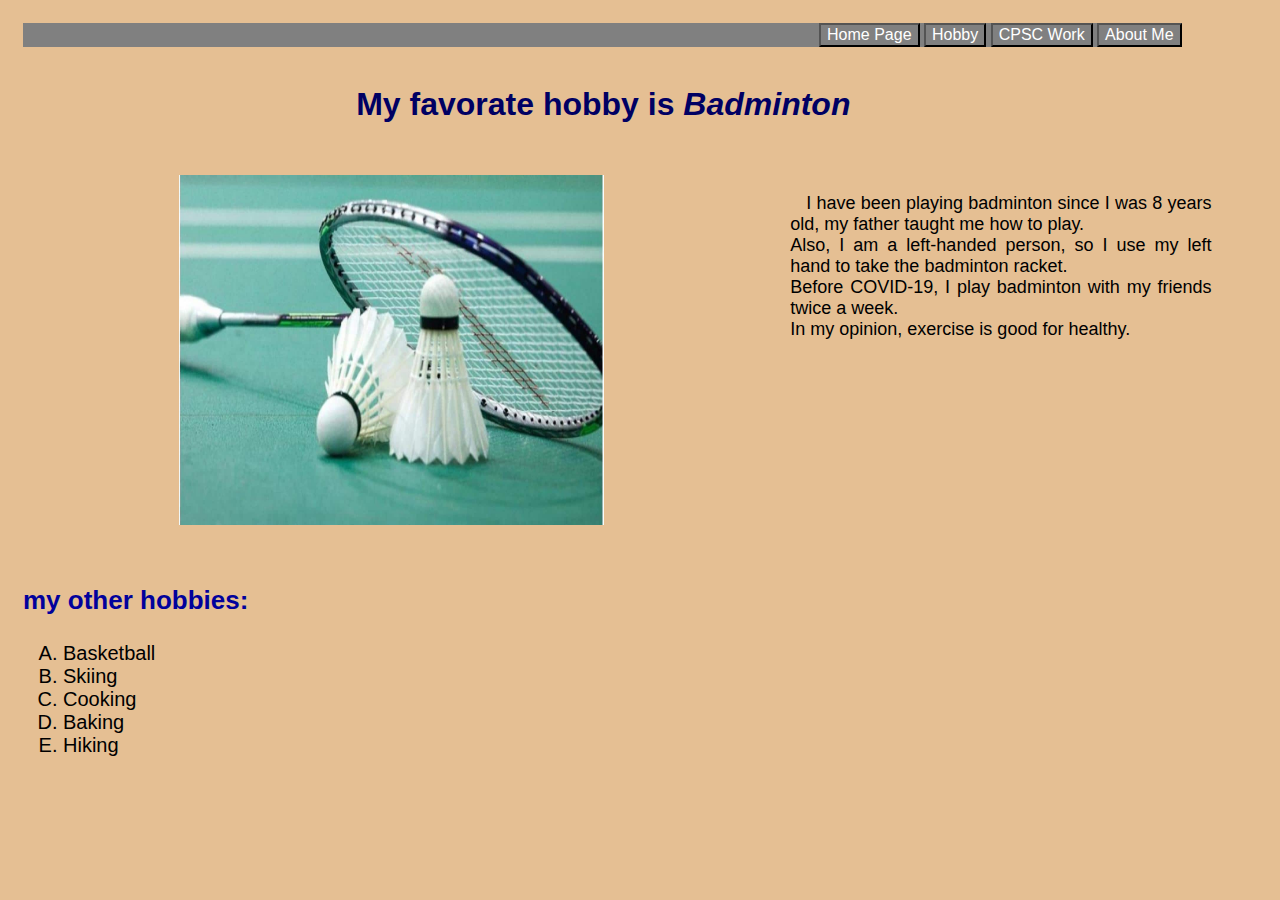
==== hobby.html @ 5e3fbbb3 "Initial commit" ====
<!DOCTYPE html>
<head>
    <meta charset="UTF-8">
    <meta name="viewport" content="width=device-width, initial-scale=1">
    <title>Hobby Page</title>   
    <link rel="stylesheet" href="css/site_style.css">
</head>
<body>
    <!-- page buttons to nevigate different pages -->
    <div class="col-11 col-s-11">
        <div class="pageButtons">
            <button class="button", onclick="location.href='./index.html'">Home Page</button>
            <button class="button">Hobby</button>
            <button class="button", onclick="location.href='./mywork.html'">CPSC Work</button>
            <button class="button", onclick="location.href='./myinfo.html'">About Me</button>
        </div>
        <br>
        <h1 class="pageIntro">My favorate hobby is <i>Badminton</i></h1>
    </div>
    <div class="col-7 col-s-10 imgPo">
        <img src="images/badminton.jpeg", width="425", height="350", alt="This is a badminton picture">
    </div>
    <div class="col-4 col-s-10">
        <p>I have been playing badminton since I was 8 years old, my father taught me how to play. <br>
            Also, I am a left-handed person, so I use my left hand to take the badminton racket. <br>
            Before COVID-19, I play badminton with my friends twice a week. <br>
            In my opinion, exercise is good for healthy.
        </p>
    </div>
    <div class="col-10 col-s-10">
        <h3>my other hobbies: </h3>
        <ol type="A">
            <li>Basketball</li>
            <li>Skiing</li>
            <li>Cooking</li>
            <li>Baking</li>
            <li>Hiking</li>
          </ol>
    </div>
</body>
</html>
---- css/site_style.css ----
/* overall style */
* {
    text-align: left;
    font-family: Arial, Helvetica, sans-serif;
}

/* basic styles */
body {
    background-color:rgb(229, 191, 147);
}

h1 {
    color:rgb(0, 0, 99);
}

h2 {
    color: darkred;
}

h3 {
    font-size: 26px;
    color: rgb(1, 1, 156);
}

p {
    text-align: justify;
    text-indent: 16px;
    font-size: 18px;
}

/* table style */
table {
    background-color: rgb(83, 83, 83);
    color:white;
    border-style: double;
    border-color:black;
    text-indent: 12px;
    text-align: center;
    
}

/* table header style */
th {
    background-color:black;
    color:white;
}

/* table button style */
td {
    border: 0.5px solid;
    border-color:black;
}

/* button and its hover style */
button {
    background-color:gray;
    color: white;
    font-size: 16px;
}

.button:hover {
    background-color: darkgray;

}

/* unordered list style */
ul {
    font-size: 20px;
    background-color:lightgoldenrodyellow;
}

/* ordered list style */
ol {
    font-size: 20px;
}

img {
    max-width: 90%;
    position: relative;
    float: center;
}

/* class image posistion style */
.imgPo {
    text-align: center;
}

/* class pageIntro style */
.pageIntro {
    text-align: center;
    text-indent: 2px;
}

/* class page buttons style */
.pageButtons {
    background-color:gray;
    text-align: right;
}


/* Provided by Pro in HTML - CSS(3) video
/* For mobile phones: */
[class*="col-"]{
    width: 95%;
    float: left;
    padding: 15px;  
}

@media only screen and (min-width: 600px){
    /* For tablets: */
    .col-s-1 {width: 8.33%;}
    .col-s-2 {width: 16.66%;}
    .col-s-3 {width: 25%;}
    .col-s-4 {width: 33.33%;}
    .col-s-5 {width: 41.66%;}
    .col-s-6 {width: 50%;}
    .col-s-7 {width: 58.33%;}
    .col-s-8 {width: 66.66%;}
    .col-s-9 {width: 75%;}
    .col-s-10 {width: 83.33%;}
    .col-s-11 {width: 91.66%;}
    .col-s-12 {width: 100%;}
}

@media only screen and (min-width: 768px){
    /* For desktop: */
    .col-1 {width: 8.33%;}
    .col-2 {width: 16.66%;}
    .col-3 {width: 25%;}
    .col-4 {width: 33.33%;}
    .col-5 {width: 41.66%;}
    .col-6 {width: 50%;}
    .col-7 {width: 58.33%;}
    .col-8 {width: 66.66%;}
    .col-9 {width: 75%;}
    .col-10 {width: 83.33%;}
    .col-11 {width: 91.66%;}
    .col-12 {width: 100%;}
}

/* end of provided code */
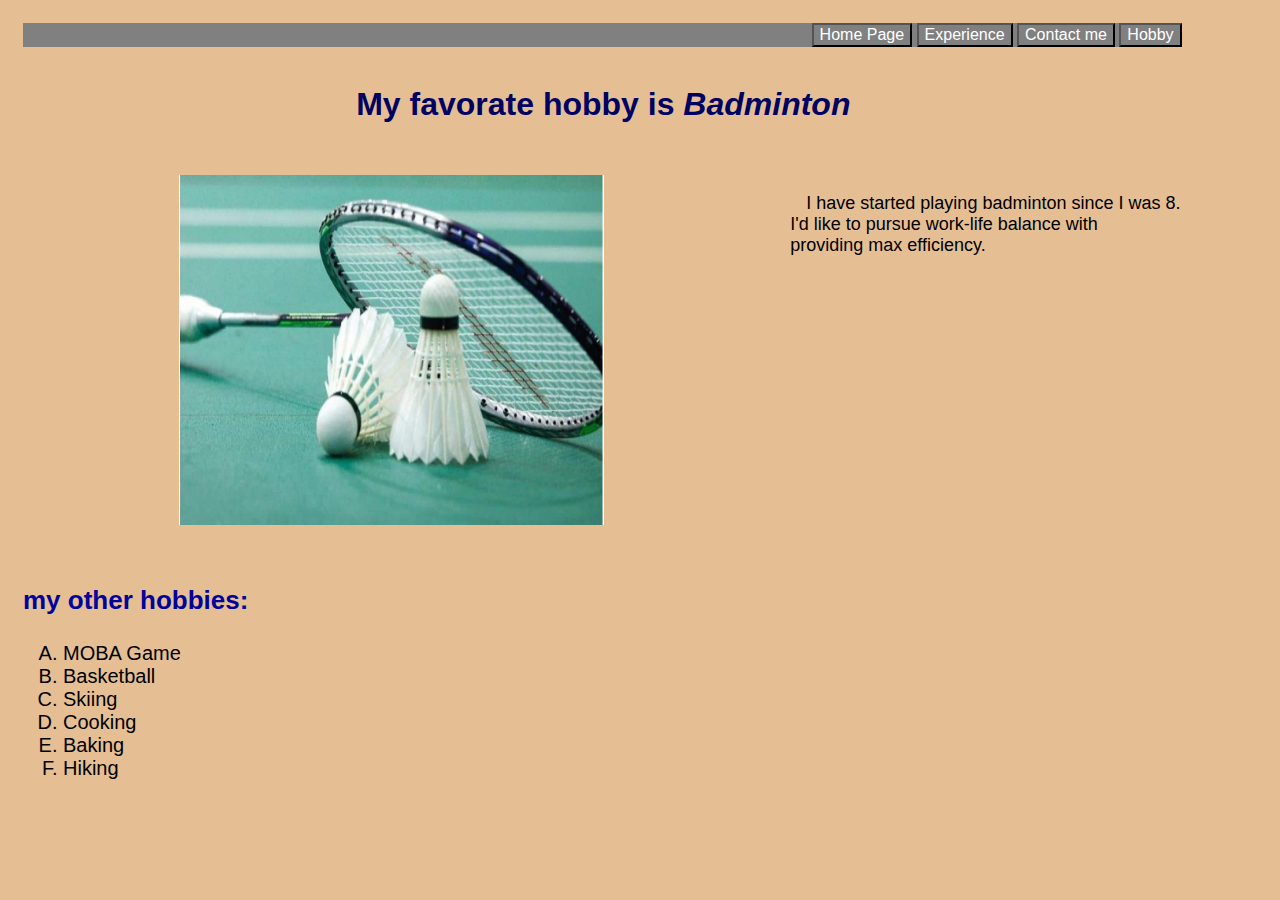
==== commit 44f4282d: "Update" ====
--- a/hobby.html
+++ b/hobby.html
@@ -10,9 +10,9 @@
     <div class="col-11 col-s-11">
         <div class="pageButtons">
             <button class="button", onclick="location.href='./index.html'">Home Page</button>
-            <button class="button">Hobby</button>
-            <button class="button", onclick="location.href='./mywork.html'">CPSC Work</button>
-            <button class="button", onclick="location.href='./myinfo.html'">About Me</button>
+            <button class="button", onclick="location.href='./mywork.html'">Experience</button>
+            <button class="button", onclick="location.href='./myinfo.html'">Contact me</button>
+            <button class="button", onclick="location.href='./hobby.html'">Hobby</button>
         </div>
         <br>
         <h1 class="pageIntro">My favorate hobby is <i>Badminton</i></h1>
@@ -21,15 +21,15 @@
         <img src="images/badminton.jpeg", width="425", height="350", alt="This is a badminton picture">
     </div>
     <div class="col-4 col-s-10">
-        <p>I have been playing badminton since I was 8 years old, my father taught me how to play. <br>
-            Also, I am a left-handed person, so I use my left hand to take the badminton racket. <br>
-            Before COVID-19, I play badminton with my friends twice a week. <br>
-            In my opinion, exercise is good for healthy.
+        <p>I have started playing badminton since I was 8. <br>
+            I'd like to pursue work-life balance with <br>
+            providing max efficiency.
         </p>
     </div>
     <div class="col-10 col-s-10">
         <h3>my other hobbies: </h3>
         <ol type="A">
+            <li>MOBA Game</li>
             <li>Basketball</li>
             <li>Skiing</li>
             <li>Cooking</li>
